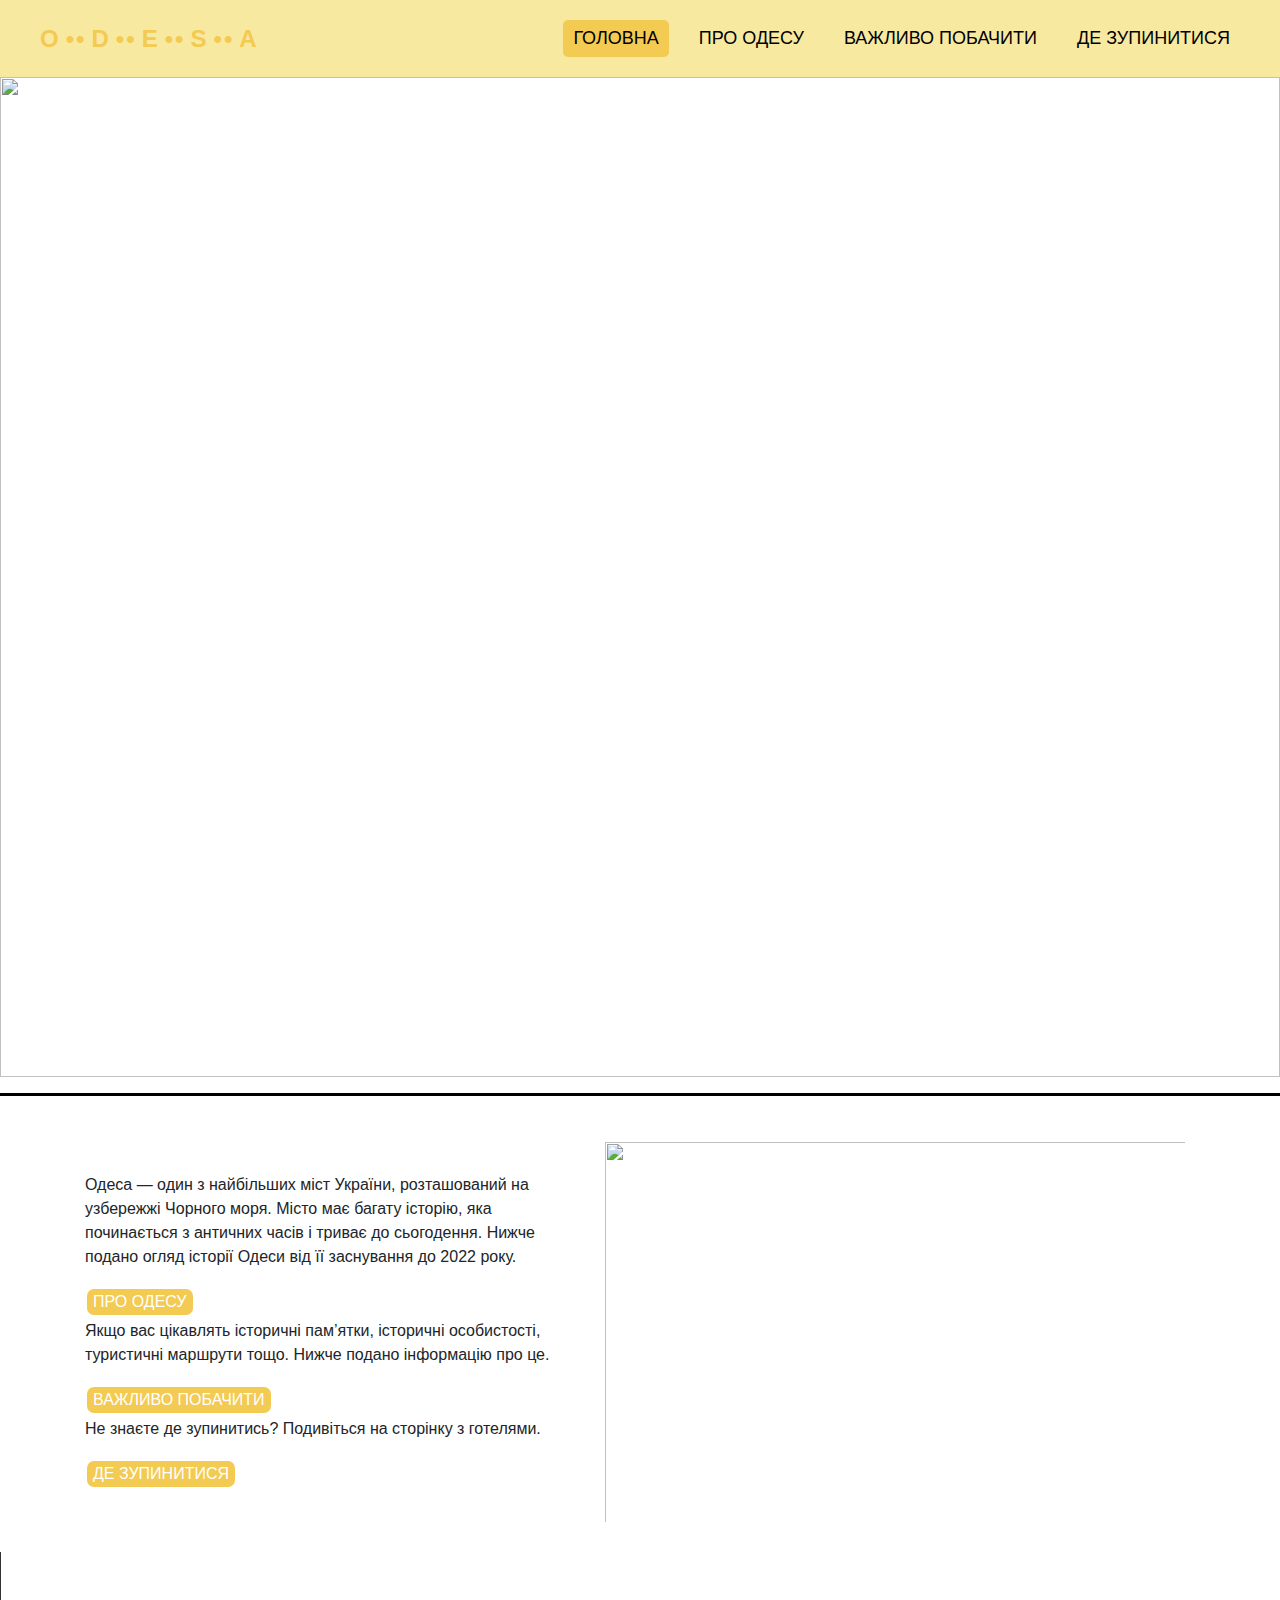
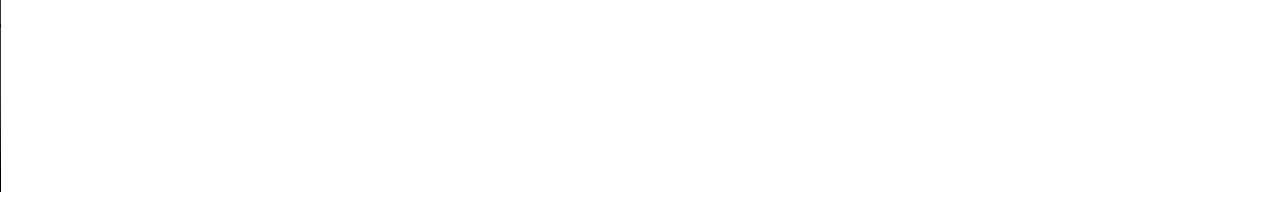
==== index.html @ 1c801e9c "Add files via upload" ====
<!DOCTYPE html>
<html>

<head>
  <meta charset="UTF-8">
  <meta name="viewport" content="width=device-width">
  <title>Odesa</title>
  <link href="style.css" rel="stylesheet" type="text/css">
  <link href="https://stackpath.bootstrapcdn.com/bootstrap/4.5.2/css/bootstrap.min.css" rel="stylesheet">
  <style>
  @import url('https://fonts.googleapis.com/css2?family=Montserrat:ital,wght@0,100..900;1,100..900&display=swap');
  </style>
  <script src="https://code.jquery.com/jquery-3.5.1.slim.min.js"></script>
  <script src="https://stackpath.bootstrapcdn.com/bootstrap/4.5.2/js/bootstrap.min.js"></script>
</head>

<body>
  <header class="header">
      <div class="logo">
          O<span>••</span>D<span>••</span>E<span>••</span>S<span>••</span>A
      </div>
      <nav class="nav">
          <a href="index.html" class="active">ГОЛОВНА</a>
          <a href="index2.html">ПРО ОДЕСУ</a>
          <a href="index3.html">ВАЖЛИВО ПОБАЧИТИ</a>
          <a href="index4.html">ДЕ ЗУПИНИТИСЯ</a>
      </nav>
  </header>
  <div id="carouselExampleIndicators" class="carousel slide" data-ride="carousel">
    <ol class="carousel-indicators">
      <li data-target="#carouselExampleIndicators" data-slide-to="0" class="active"></li>
      <li data-target="#carouselExampleIndicators" data-slide-to="1"></li>
      <li data-target="#carouselExampleIndicators" data-slide-to="2"></li>
    </ol>
    <div class="carousel-inner">
      <div class="carousel-item active">
        <img height="1000px" src="https://34travel.me/media/posts/60f8145af1bdd-1500-rus.jpg" class="d-block w-100">
        <div class="carousel-caption d-none d-md-block">
          <p>ПОДОРОЖУЙТЕ</p>
          <h5>На вас чекають нові враження</h5>
          <p>Місто Одеса – затишне містечко, з колоритними вулочками та архітектурою. Відкрийте своє серце для нових подорожей! Відвідайте Одесу!</p>
        </div>
      </div>
      <div class="carousel-item">
        <img height="1000px" src="https://aws-travel-guide.s3.eu-west-1.amazonaws.com/default_image_size/62b1c9890acaf_%D0%BE%D0%B4%D0%B5%D1%81%D0%B0.jpg" class="d-block w-100">
        <div class="carousel-caption d-none d-md-block">
          <p>ФОТОГРАФУЙТЕСЬ</p>
          <h5>Залиште про місто приємні спогади</h5>
          <p>Зробіть фотографії про Одесу на пам’ять </p>
        </div>
      </div>
      <div class="carousel-item">
        <img height="1000px" src="https://skopeli.com/storage/Polezno/privoz-1.jpg" class="d-block w-100">
        <div class="carousel-caption d-none d-md-block">
          <p>ШОПІНГ В ОДЕСІ</p>
          <h5>Отримуйте емоції</h5>
          <p>Отримуйте емоції. Змінюйтесь. Творіть. </p>
        </div>
      </div>
    </div>
    <a class="carousel-control-prev" href="#carouselExampleIndicators" role="button" data-slide="prev">
      <span class="carousel-control-prev-icon" aria-hidden="true"></span>
      <span class="sr-only">До</span>
    </a>
    <a class="carousel-control-next" href="#carouselExampleIndicators" role="button" data-slide="next">
      <span class="carousel-control-next-icon" aria-hidden="true"></span>
      <span class="sr-only">Після</span>
    </a>
  </div>
  <hr style="height: 2px; background-color: black;">
  <div class="container">
    <div class="text">
      <p>Одеса — один з найбільших міст України, розташований на узбережжі Чорного моря. Місто має багату історію, яка починається з античних часів і триває до сьогодення. Нижче подано огляд історії Одеси від її заснування до 2022 року.</p>
      <a href="index2.html"><button class="castbt">ПРО ОДЕСУ</button></a>
      <p>Якщо вас цікавлять історичні пам’ятки, історичні особистості, туристичні маршрути тощо. Нижче подано інформацію про це.</p>
      <a href="index3.html"><button class="castbt">ВАЖЛИВО ПОБАЧИТИ</button></a>
      <p>Не знаєте де зупинитись? Подивіться на сторінку з готелями.</p>
      <a href="index4.html"><button class="castbt">ДЕ ЗУПИНИТИСЯ</button></a>
    </div>
    <img height="400px" width="600px" src="https://ukraine.ua/wp-content/uploads/2020/11/Theatre-in-old-town-of-Odesa-sea-port-weiv.simbiothy.depositphotos-2048x1536.jpg" class="rounded-image">
  </div>
  <video width="320" height="240" controls>
  <source src="https://youtu.be/cjs-Y4tycrw">
  </video>
</body>
  
</html>
---- style.css ----
html {
  height: 100%;
  width: 100%;
}
body {
  margin: 0;
  font-family: 'Montserrat';
}
.header {
    display: flex;
    align-items: center;
    justify-content: space-between;
    padding: 20px 40px;
    background-color: #f8e9a1;
}
.logo {
  font-size: 24px;
  font-weight: bold;
  color: #F3CA52;
  letter-spacing: 2px;
}
.logo span {
  padding: 0 5px;
}
.nav {
  display: flex;
  gap: 20px;
}
.nav a {
  text-decoration: none;
  color: black;
  font-size: 18px;
  padding: 5px 10px;
}
.nav .active {
  background-color: #F3CA52;
  border-radius: 5px;
}
.carousel-caption h5 {
  font-size: 3rem;
  text-align: left;
}

.carousel-caption p {
  font-size: 1.5rem;
  text-align: left;
}
.under{
  display: flex;
  justify-content: center;
  gap: 20px;
  padding: 20px;
}
.container {
  display: flex;
  align-items: center;
  padding: 20px;
}
.text {
  margin-right: 20px;
}
.castbt{
  background-color:  #F3CA52;
  color: white;
  text-align: center;
  border: none;
  border-radius: 7px;
  margin: 4px 2px;
}
img.rounded-image{
  height: 400px;
  width: 600px;
  border-radius: 8px;
  padding: 10px;
}
.reverse {
  flex-direction: row-reverse;
}
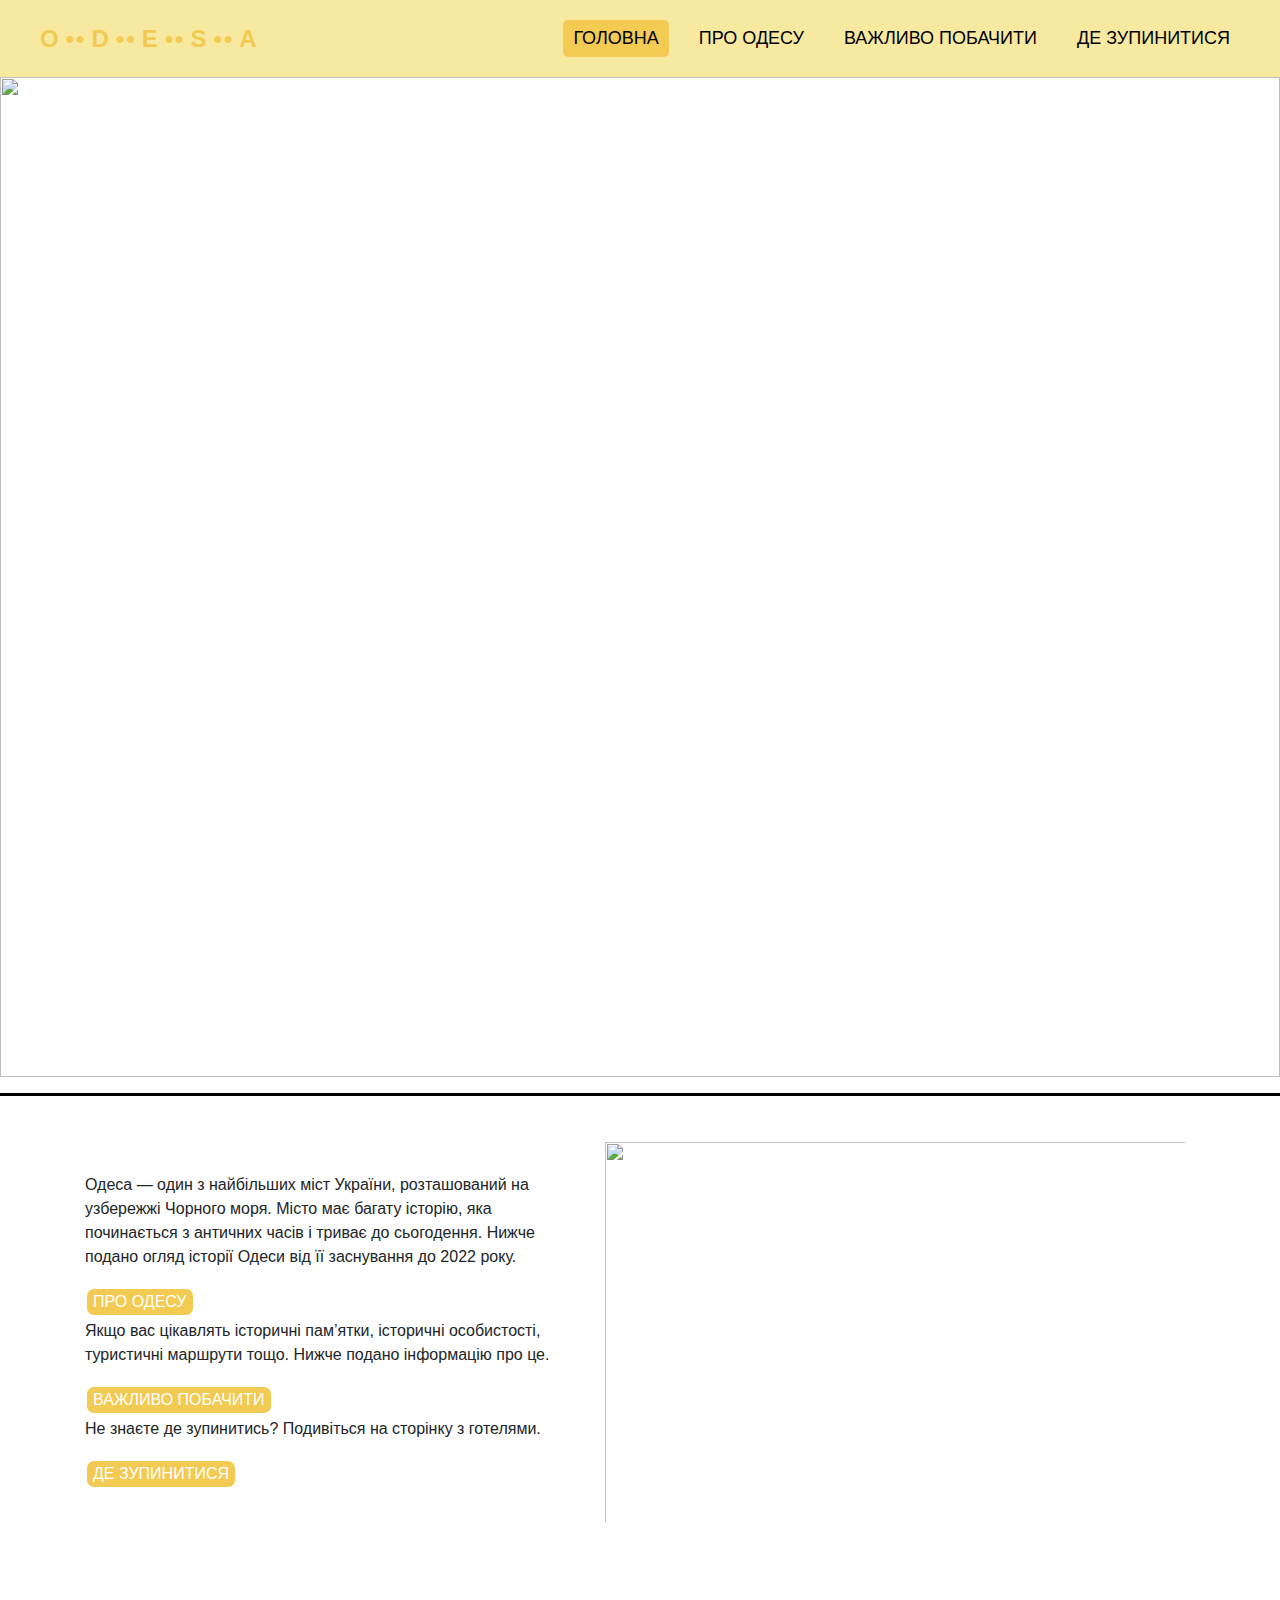
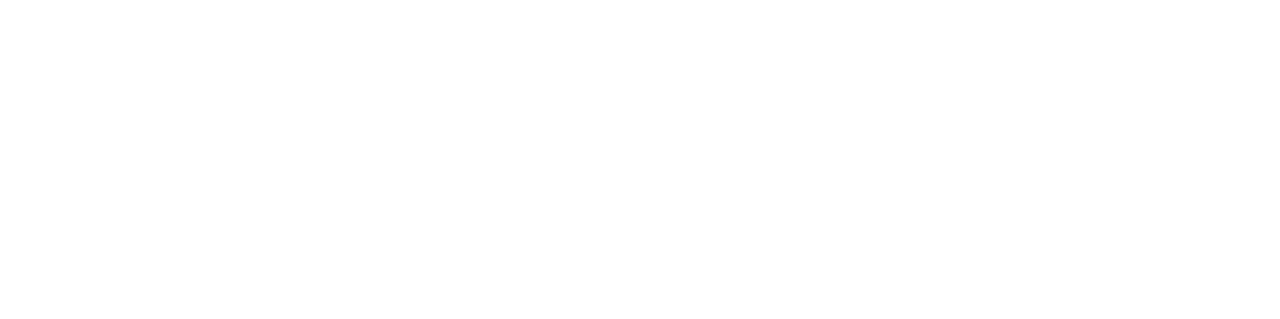
==== commit a8d7d6dd: "Update index.html" ====
--- a/index.html
+++ b/index.html
@@ -79,9 +79,7 @@
     </div>
     <img height="400px" width="600px" src="https://ukraine.ua/wp-content/uploads/2020/11/Theatre-in-old-town-of-Odesa-sea-port-weiv.simbiothy.depositphotos-2048x1536.jpg" class="rounded-image">
   </div>
-  <video width="320" height="240" controls>
-  <source src="https://youtu.be/cjs-Y4tycrw">
-  </video>
+  <iframe src="https://youtu.be/cjs-Y4tycrw" width="640" height="360" frameborder="0" allow="autoplay; fullscreen" allowfullscreen></iframe>
 </body>
   
-</html>+</html>
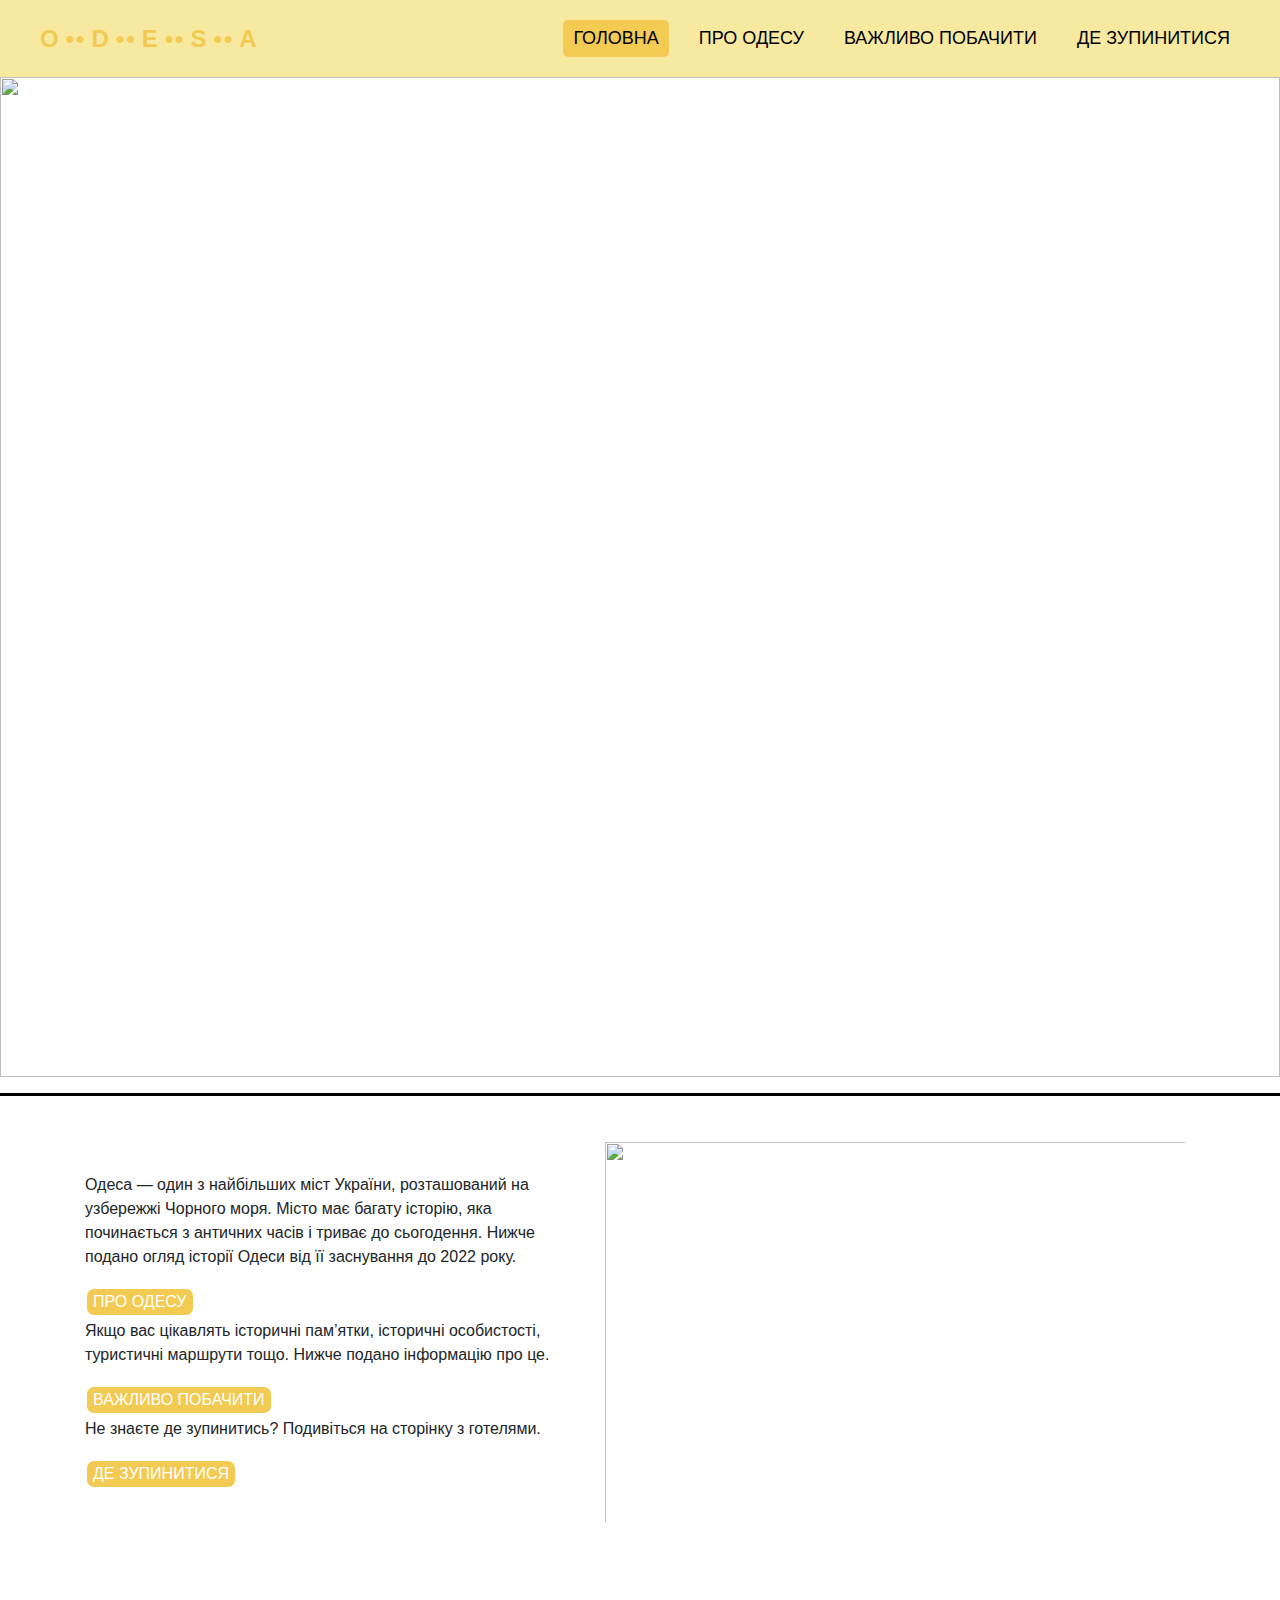
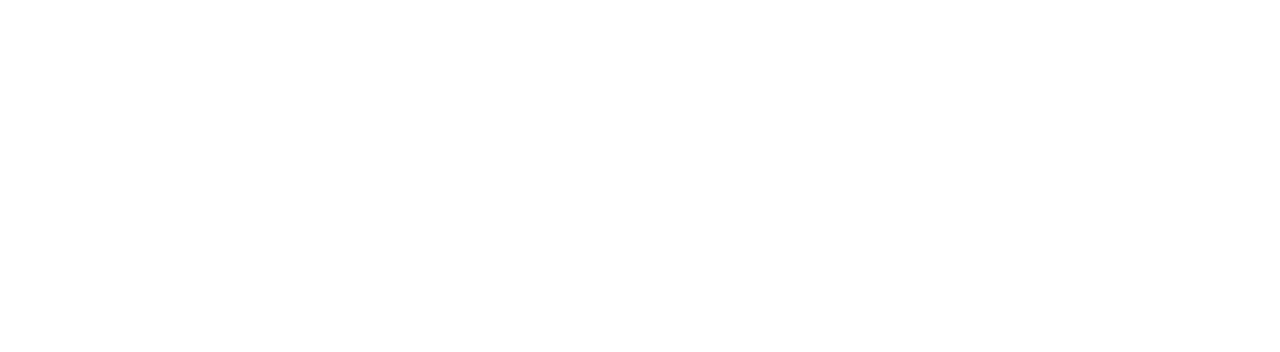
==== commit bcae52eb: "Update index.html" ====
--- a/index.html
+++ b/index.html
@@ -79,7 +79,7 @@
     </div>
     <img height="400px" width="600px" src="https://ukraine.ua/wp-content/uploads/2020/11/Theatre-in-old-town-of-Odesa-sea-port-weiv.simbiothy.depositphotos-2048x1536.jpg" class="rounded-image">
   </div>
-  <iframe src="https://youtu.be/cjs-Y4tycrw" width="640" height="360" frameborder="0" allow="autoplay; fullscreen" allowfullscreen></iframe>
+  <div class="container"><iframe src="https://youtu.be/cjs-Y4tycrw" width="640" height="360" frameborder="0" allow="autoplay; fullscreen" allowfullscreen></iframe></div>
 </body>
   
 </html>
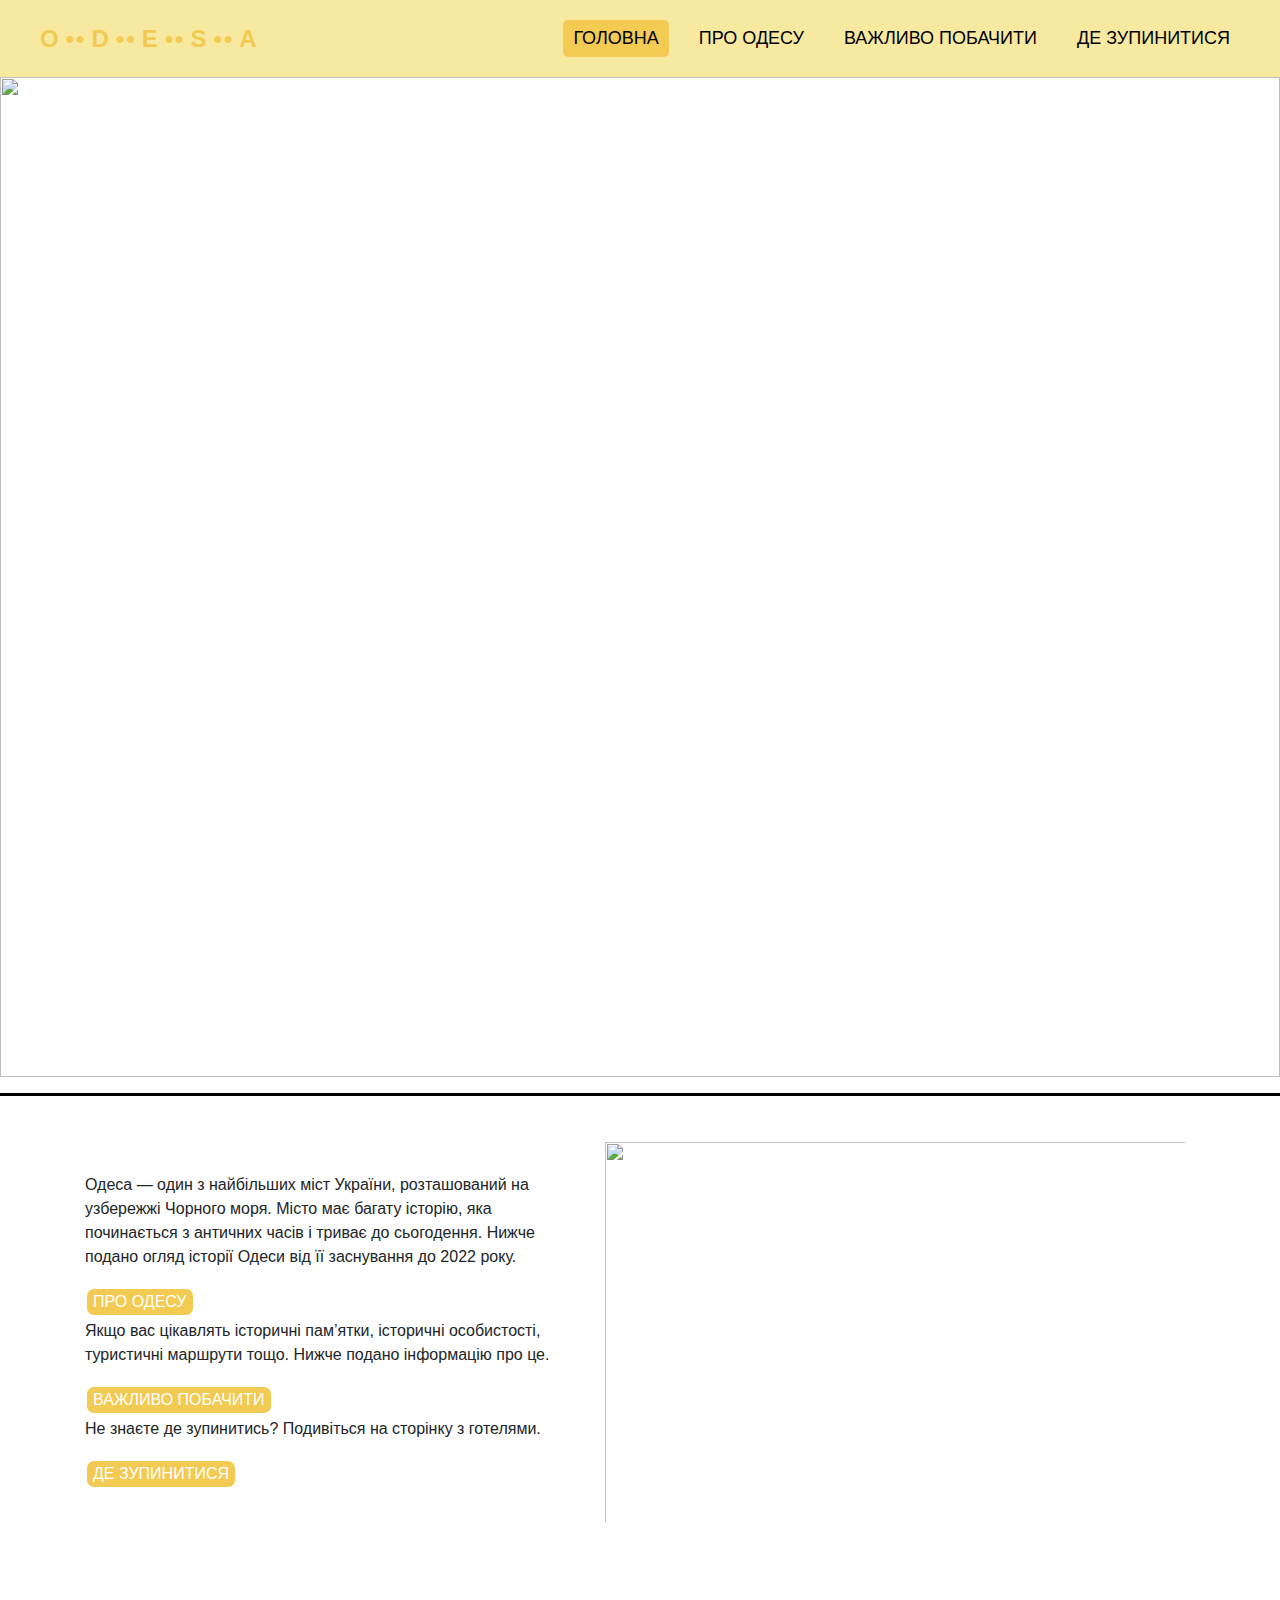
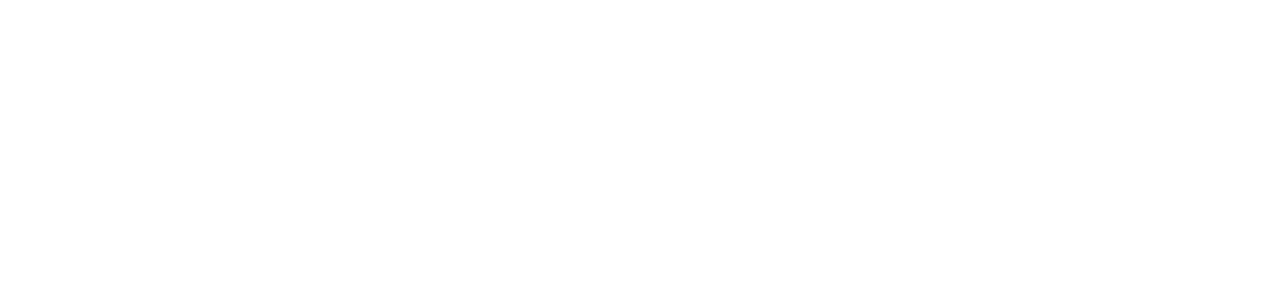
==== commit a922cfb2: "Update index.html" ====
--- a/index.html
+++ b/index.html
@@ -79,7 +79,7 @@
     </div>
     <img height="400px" width="600px" src="https://ukraine.ua/wp-content/uploads/2020/11/Theatre-in-old-town-of-Odesa-sea-port-weiv.simbiothy.depositphotos-2048x1536.jpg" class="rounded-image">
   </div>
-  <div class="container"><iframe src="https://youtu.be/cjs-Y4tycrw" width="640" height="360" frameborder="0" allow="autoplay; fullscreen" allowfullscreen></iframe></div>
+  <div class="container"><iframe width="560" height="315" src="https://www.youtube.com/embed/ahvQ2rkxCoU?si=p_VetrG9WESh8y59" title="YouTube video player" frameborder="0" allow="accelerometer; autoplay; clipboard-write; encrypted-media; gyroscope; picture-in-picture; web-share" referrerpolicy="strict-origin-when-cross-origin" allowfullscreen></iframe></div>
 </body>
   
 </html>
